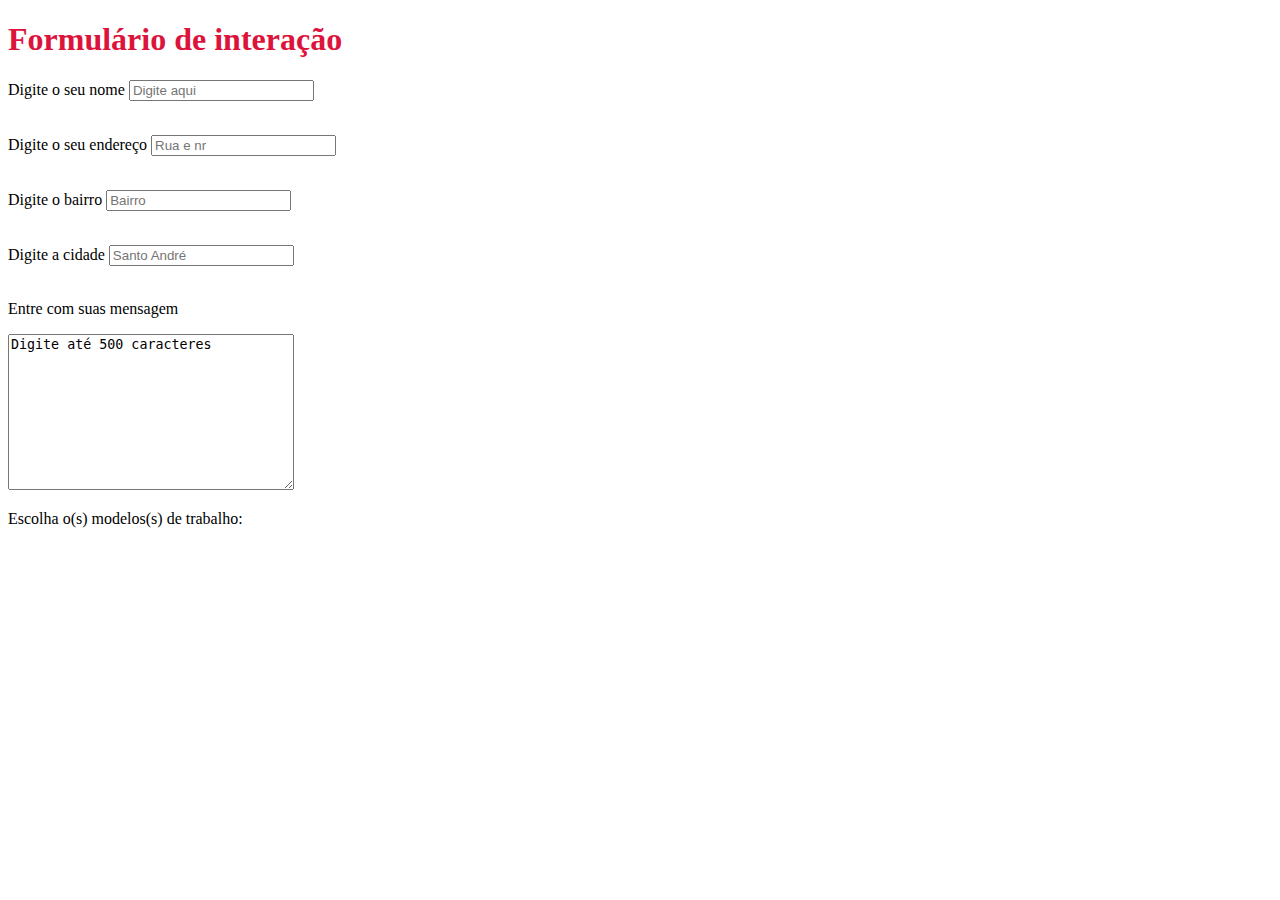
==== desafio2-formulário/index.html @ 4302ec5f "Initial commit" ====
<!DOCTYPE html>
<html lang="pt-br">
<head>
    <meta charset="UTF-8">
    <meta name="viewport" content="width=device-width, initial-scale=1.0">
    <title>Desafio 2 - Formulário</title>
</head>
<body>

    <h1 style="color: crimson;">Formulário de interação</h1>


    <p>Digite o seu nome <input type="text" name="endereco" placeholder="Digite aqui">
    <br><br>

    <p>Digite o seu endereço <input type="text" name="endereco" placeholder="Rua e nr">
        <br><br>

        <p>Digite o bairro <input type="text" name="endereco" placeholder="Bairro">
            <br><br>

            <p>Digite a cidade <input type="text" name="endereco" placeholder="Santo André">
                <br><br>

                 <p>Entre com suas mensagem</p>
<textarea id="story" name="story" rows="10" cols="33">Digite até 500 caracteres</textarea>

    <p>Escolha o(s) modelos(s) de trabalho:</p>

    <ul style=""></ul>

    




























</body>
</html>
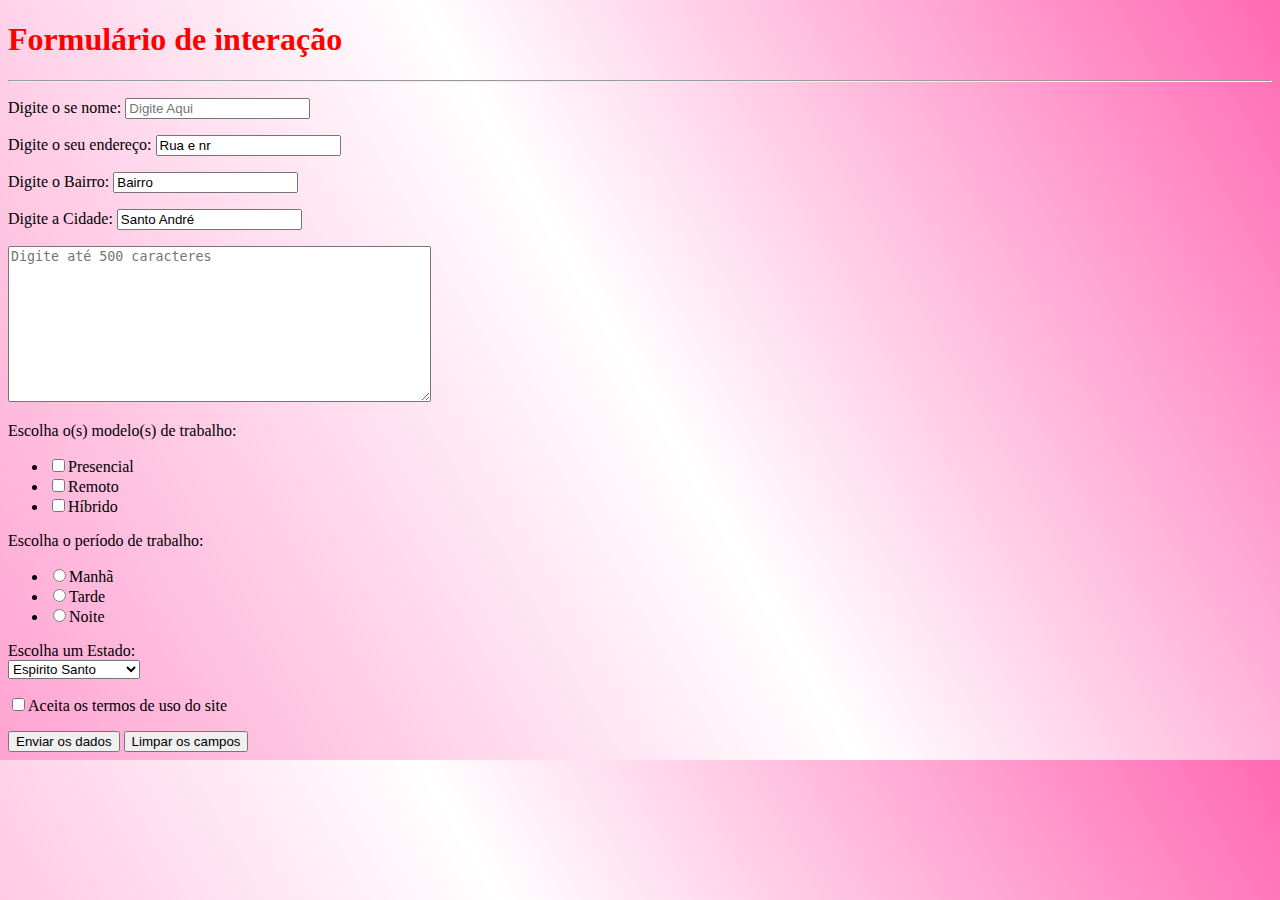
==== commit d843dc64: "Desafio tabela e formulário - Sarah VeigaVeiga" ====
--- a/desafio2-formulário/index.html
+++ b/desafio2-formulário/index.html
@@ -3,60 +3,46 @@
 <head>
     <meta charset="UTF-8">
     <meta name="viewport" content="width=device-width, initial-scale=1.0">
-    <title>Desafio 2 - Formulário</title>
+    <link rel="stylesheet" href="style.css">
+    <title>Formulário</title>
 </head>
 <body>
+    <h1>Formulário de interação</h1>
 
-    <h1 style="color: crimson;">Formulário de interação</h1>
+    <hr>
+    <form action="https://www.sephora.com.br/?utm_source=google&utm_medium=cpc&utm_campaign=institucional&gad_source=1&gclid=CjwKCAjw_ZC2BhAQEiwAXSgClpTGbhHF-5_likOxrxR4D-bNVtF4RIcpbT5DKCKZgfPp1iTYpjS_4hoC05gQAvD_BwE">
+        <p>Digite o se nome: <input type="text" placeholder="Digite Aqui" required></p>
+        <p>Digite o seu endereço: <input type="text" value="Rua e nr"></p>
+        <p>Digite o Bairro: <input type="text"value="Bairro"></p>
+        <p>Digite a Cidade: <input type="text"value="Santo André"></p>
+        
+            <textarea id="mensagem"  rows="10" cols="50" maxlength="500" placeholder="Digite até 500 caracteres"></textarea>
+        
+        <p>Escolha o(s) modelo(s) de trabalho:</p>
+        <ul>
+            <li><input type="checkbox">Presencial</li>
+            <li><input type="checkbox">Remoto</li>
+            <li><input type="checkbox">Híbrido</li>
+        </ul>
+        <p>Escolha o período de trabalho:</p>
+        <ul>
+            <li><input type="radio">Manhã</li>
+            <li><input type="radio">Tarde</li>
+            <li><input type="radio">Noite</li>
+        </ul>
+        <p>Escolha um Estado: <br>
+        <select name="Cidades" id="Cidades">
+            <option>Espirito Santo</option>
+            <option>São Paulo</option>
+            <option>Rio de Janeiro</option>
+            <option>Rio Grande do Sul</option>
+        </select></p>
 
-
-    <p>Digite o seu nome <input type="text" name="endereco" placeholder="Digite aqui">
-    <br><br>
-
-    <p>Digite o seu endereço <input type="text" name="endereco" placeholder="Rua e nr">
-        <br><br>
-
-        <p>Digite o bairro <input type="text" name="endereco" placeholder="Bairro">
-            <br><br>
-
-            <p>Digite a cidade <input type="text" name="endereco" placeholder="Santo André">
-                <br><br>
-
-                 <p>Entre com suas mensagem</p>
-<textarea id="story" name="story" rows="10" cols="33">Digite até 500 caracteres</textarea>
-
-    <p>Escolha o(s) modelos(s) de trabalho:</p>
-
-    <ul style=""></ul>
-
-    
-
-
-
-
-
-
-
-
-
-
-
-
-
-
-
-
-
-
-
-
-
-
-
-
-
-
-
+        <p><input type="checkbox">Aceita os termos de uso do site</p>
+        
+        <input type="submit" value="Enviar os dados">
+        <input type="reset" value="Limpar os campos">
+    </form>
 
 </body>
 </html>--- a/desafio2-formulário/style.css
+++ b/desafio2-formulário/style.css
@@ -0,0 +1,6 @@
+body{
+    background:linear-gradient(600deg, hotpink,#ffffff, rgba(255, 105, 180, 0.61))
+}
+h1{
+    color: red;
+}